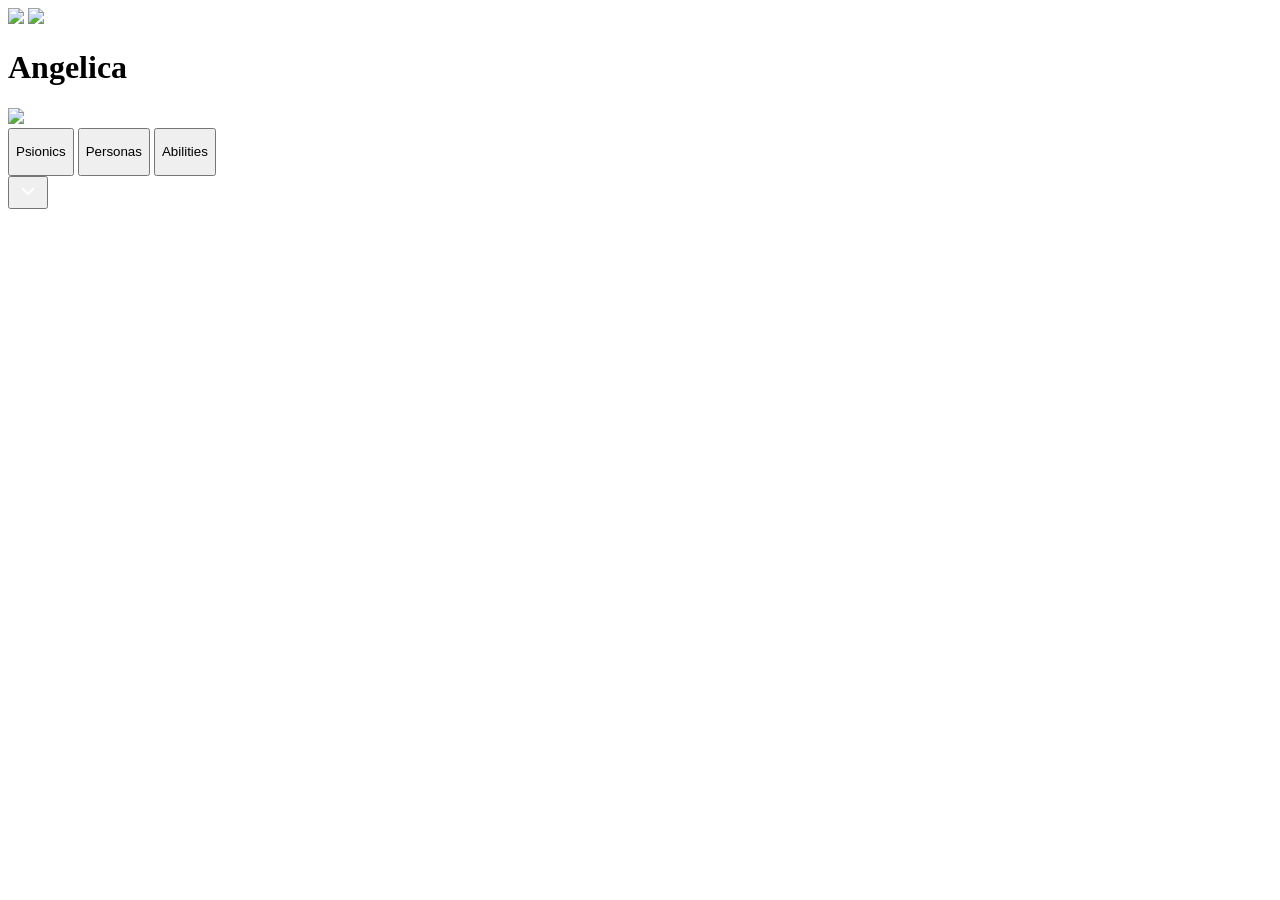
==== angelica.html @ f936c213 "Add files via upload" ====
<!DOCTYPE html>
<html>
<head>
  <title>Angelica</title>
  <link rel="icon" type="image/png" href="assets/images/angelica_icon.png">
  <link rel="stylesheet" href="css/character.css">
  <link rel="stylesheet" href="css/angelica.css">
</head>
<body>

<audio id="bg-music" autoplay loop>
  <source src="assets/music/music_angelica.mp3" type="audio/mpeg">
</audio>

<img src="assets/images/backgrounds/bg_angelica.jpg" class="full-cover-image">
<img src="assets/images/backgrounds/bg_angelica.jpg" class="full-cover-image-blur">
<div class="white-overlay"></div>

<div class="center-box">
    <div class="glass-box">
        <h1>Angelica</h1>
    </div>  
</div>

<div class="center-box2">
    <div class="spell-info" id="spellDetails">
    </div>
</div>

<div class="center-box">
  <a href="main.html">
    <img src="assets/images/angelica_icon.png" class="char_head">
  </a>
  <div class="ref-options">
    <button class="openButton" id="openSpells"><p>Psionics</p></button>
    <button class="openButton" id="openPersonas"><p>Personas</p></button>
    <button class="openButton" id="openFeats"><p>Abilities</p></button>
  </div>
</div>

<div id="overlay"></div>

<div id="bottomPanel">
    <div class="center-box3">
        <button id="closePanel" class="close-btn">
            <svg class="caret" width="24" height="24" viewBox="0 0 24 24">
                <path d="M6 9l6 6 6-6" fill="none" stroke="white" stroke-width="2"/>
            </svg>
        </button>
        <div id="bottomPanelList" class="panel-content">

        </div>
    </div>
</div>

<script>
  const panel = document.getElementById("bottomPanel");
  const overlay = document.getElementById("overlay");
  const panel_list = document.getElementById("bottomPanelList");
  const spellDetails = document.getElementById("spellDetails");

  document.getElementById("openSpells").onclick = () => {
    panel.classList.add("open");
    overlay.classList.add("active");
    panel_list.innerHTML = `
      <h1>Psionics</h1>
    `;
    const spellList = document.createElement("div");
    spellList.className = "spell-ref-bot";
    panel_list.appendChild(spellList);
    getSpellList(spellList)
  };

  document.getElementById("openPersonas").onclick = () => {
    panel.classList.add("open");
    overlay.classList.add("active");
    panel_list.innerHTML = `
      <h1>Personas</h1>
    `;
    const personaList = document.createElement("div");
    personaList.className = "persona-img-container";
    panel_list.appendChild(personaList);
    getPersonaList(personaList)
  };

  document.getElementById("openFeats").onclick = () => {
    panel.classList.add("open");
    overlay.classList.add("active");
    panel_list.innerHTML = `
      <h1>Abilities</h1>
    `;
    const spellList = document.createElement("div");
    spellList.className = "spell-ref-bot";
    panel_list.appendChild(spellList);
    getAbilList(spellList)
  };

  document.getElementById("closePanel").onclick = closePanel;

  overlay.onclick = closePanel;

  function closePanel() {
    panel.classList.remove("open");
    overlay.classList.remove("active");
  }

  function getSpellList(spellList) {
    fetch("assets/spell_lists/angelica.json")
      .then(response => response.json())
      .then(spells => {
          buildSpellList(spells,spellList);
      })
      .catch(err => {
          console.error("Error loading spells.json:", err);
      });
  }

  function buildSpellList(spells,spellList) {
    if (spells.length === 0) {
        spellList.innerHTML = "<div>No spells found.</div>";
        return;
    }

    const grouped = {};
    spells.forEach(spell => {
        if (!grouped[spell.Level]) grouped[spell.Level] = [];
        grouped[spell.Level].push(spell);
    });

    for (const Level in grouped) {
      const divider = document.createElement("div");
      divider.className = "divider";
      divider.textContent = Number(Level) === 0 ? "Talents": `Level ${Level} Augments`;
      spellList.appendChild(divider);

      grouped[Level].forEach(spell => {
        const div = document.createElement("div");
        div.className = "spell";
        div.textContent = spell.SpellName;
        div.onclick = () => {
          showSpellDetails(spell);
          panel.classList.remove("open");
          overlay.classList.remove("active");
        }
        spellList.appendChild(div);
      });
    }
  }

  function showSpellDetails(spell) {
      const levelDesc = Number(spell.Level) === 0 ? "Talent": `Level ${spell.Level} Augment`;
      const highLevel = (spell.HigherLevels !== null && spell.HigherLevels !== undefined && spell.HigherLevels !== "") 
      ? `
        <br/>
        <p>${spell.HigherLevels}</p>
      ` 
      : "";
      const comps = [];
      if (spell.VerbalComp) comps.push("Audible");
      if (spell.SomaticComp) comps.push("Observable");
      if (spell.MaterialComp && spell.MaterialCompDesc !== null) comps.push(`Material (${spell.MaterialCompDesc})`);
      if (spell.MaterialComp && spell.MaterialCompDesc === null) comps.push("Material");
      const compString = comps.join(", ") || "None";

      spellDetails.innerHTML = `
        <h2>${spell.SpellName}</h2>
        <h3>${spell.School} (${levelDesc})</h3>
        <div class="info">
          <p><strong>Casting Time </strong>${spell.CastingTime}</p>
          <p><strong>Range </strong>${spell.Range}</p>
          <p><strong>Psychic Components </strong>${compString}</p>
          <p><strong>Talent Duration </strong>${spell.Duration}</p>
        </div>
        <div class="spell-desc">
          <p>${spell.Descrip}</p>
          <p>${highLevel}</p>
        </div>
        <div class="center-box">
          <img src="assets/images/page_bottom.png" class="d20-divider">
        </div>
      `;
  }

  function getPersonaList(pList) {
    fetch("assets/misc_json/personas.json")
      .then(response => response.json())
      .then(spells => {
          buildPersonaList(spells,pList);
      })
      .catch(err => {
          console.error("Error loading spells.json:", err);
      });
  }

  function buildPersonaList(personas,pList) {
    if (personas.length === 0) {
        pList.innerHTML = "<div>No spells found.</div>";
        return;
    }

    personas.forEach(persona => {
      const div = document.createElement("div");
      if (persona.Status === "Locked") {
        div.className = "persona-locked";
      } else {
        div.className = "persona";
      }
      const perImage = document.createElement("img");
      perImage.src = persona.ImagePath;
      perImage.className = "persona-icon";
      div.appendChild(perImage)

      const pName = document.createElement("p");
      pName.textContent = persona.Persona;
      div.appendChild(pName);

      div.onclick = () => {
          showPersonaDetails(persona);
          panel.classList.remove("open");
          overlay.classList.remove("active");
        }
      pList.appendChild(div);
    });
  }

  function showPersonaDetails(persona) {
    spellDetails.innerHTML = `
      <h2>${persona.Persona}</h2>
      <div class="info">
        <br>
        <p><i>${persona.PersonaDesc}</i></p>
        <br>
      </div>
      <div class="spell-desc">
        <p>${persona.PersonaPassive}</p>
        <br>
        <p>${persona.PersonaActive}</p>
        <br>
      </div>
      <div class="center-box">
          <img src="assets/images/page_bottom.png" class="d20-divider">
      </div>
    `;
  }

  function getAbilList(fList) {
    fetch("assets/features/feats_angelica.json")
      .then(response => response.json())
      .then(feats => {
          buildAbilList(feats,fList);
      })
      .catch(err => {
          console.error("Error loading spells.json:", err);
      });
  }

  function buildAbilList(spells,spellList) {
    if (spells.length === 0) {
        spellList.innerHTML = "<div>No spells found.</div>";
        return;
    }

    const grouped = {};
    spells.forEach(spell => {
        if (!grouped[spell.Level]) grouped[spell.Level] = [];
        grouped[spell.Level].push(spell);
    });

    for (const Level in grouped) {
      grouped[Level].forEach(spell => {
        const div = document.createElement("div");
        div.className = "spell";
        div.textContent = spell.SpellName;
        div.onclick = () => {
          showAbilDetails(spell);
          panel.classList.remove("open");
          overlay.classList.remove("active");
        }
        spellList.appendChild(div);
      });
    }
  }

  function showAbilDetails(spell) {
      const highLevel = (spell.HigherLevels !== null && spell.HigherLevels !== undefined && spell.HigherLevels !== "") 
      ? `
        <br/>
        <p>${spell.HigherLevels}</p>
      ` 
      : "";
      const comps = [];
      if (spell.VerbalComp) comps.push("Audible");
      if (spell.SomaticComp) comps.push("Observable");
      if (spell.MaterialComp && spell.MaterialCompDesc !== null) comps.push(`Material (${spell.MaterialCompDesc})`);
      if (spell.MaterialComp && spell.MaterialCompDesc === null) comps.push("Material");
      const compString = comps.join(", ") || "None";

      spellDetails.innerHTML = `
        <h2>${spell.SpellName}</h2>
        <div class="info">
          <p><strong>Casting Time </strong>${spell.CastingTime}</p>
          <p><strong>Range </strong>${spell.Range}</p>
          <p><strong>Psychic Components </strong>${compString}</p>
          <p><strong>Talent Duration </strong>${spell.Duration}</p>
        </div>
        <div class="spell-desc">
          <p>${spell.Descrip}</p>
          <p>${highLevel}</p>
        </div>
        <div class="center-box">
          <img src="assets/images/page_bottom.png" class="d20-divider">
        </div>
      `;
  }


  const audio = document.getElementById('bg-music');
  audio.volume = 0.04;

</script>

</body>
</html>
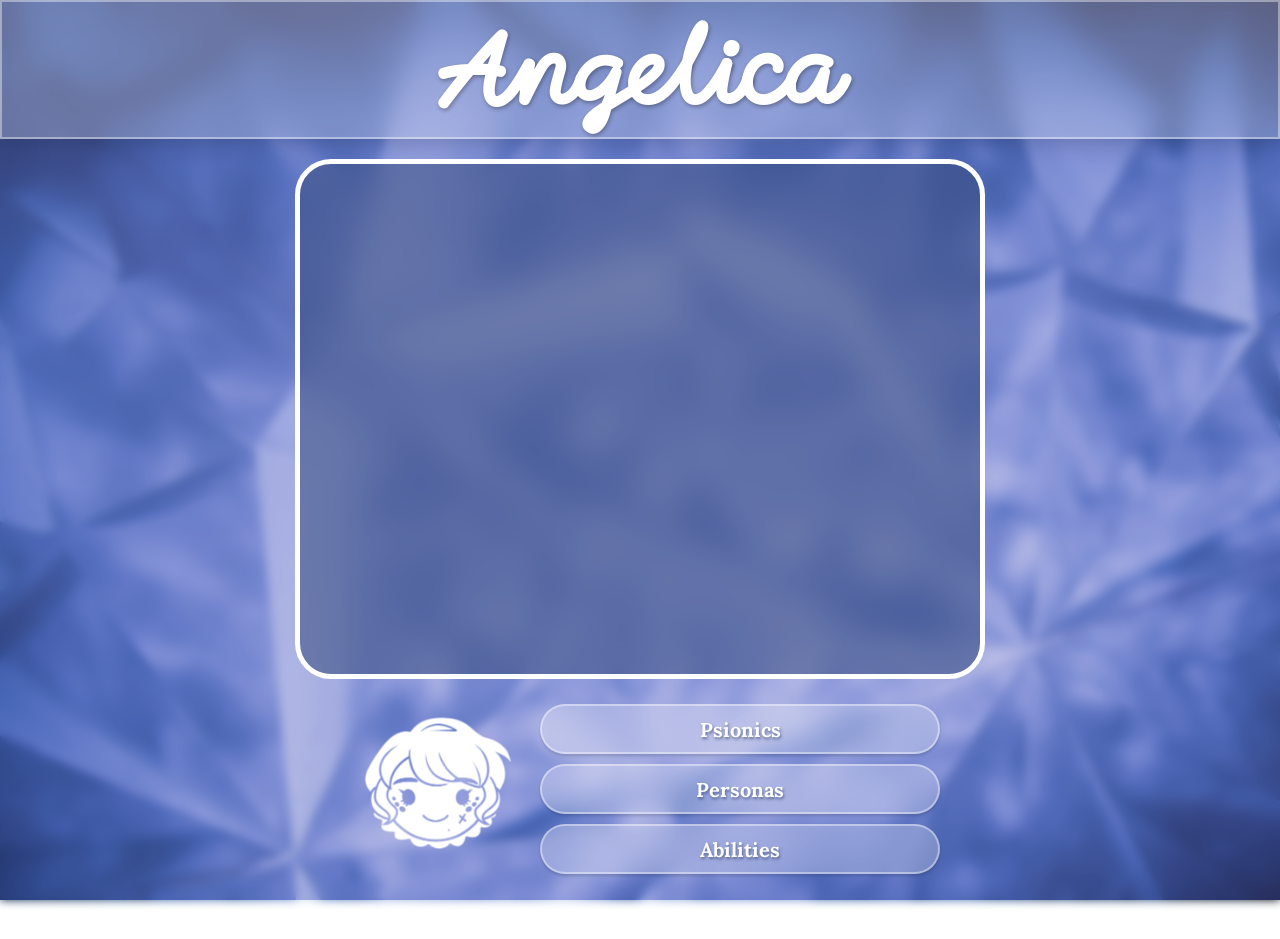
==== commit ad5fecc3: "Update angelica.html" ====
--- a/angelica.html
+++ b/angelica.html
@@ -28,7 +28,7 @@
 </div>
 
 <div class="center-box">
-  <a href="main.html">
+  <a href="index.html">
     <img src="assets/images/angelica_icon.png" class="char_head">
   </a>
   <div class="ref-options">
--- a/css/character.css
+++ b/css/character.css
@@ -0,0 +1,367 @@
+/* --------------------------------------------------
+   GOOGLE FONTS
+-------------------------------------------------- */
+@import url('https://fonts.googleapis.com/css2?family=Exo+2:ital,wght@0,100..900;1,100..900&family=Momo+Signature&display=swap');
+@import url('https://fonts.googleapis.com/css2?family=Lora:ital,wght@0,400..700;1,400..700&display=swap');
+
+
+/* --------------------------------------------------
+   GLOBAL RESET & BODY
+-------------------------------------------------- */
+:root{
+  --back_opaque: #487c98;
+  --background: #487c98b7;
+  --dnd_title: Lora, 'Calisto MT', 'Bookman Old Style', Bookman, 'Goudy Old Style', Garamond, 'Hoefler Text', 'Bitstream Charter', Georgia, serif;
+  --dnd_text: 'Noto Sans', 'Myriad Pro', Calibri, Helvetica, Arial, sans-serif;
+}
+
+* {
+  margin: 0;
+  padding: 0;
+}
+
+.bottom {
+  margin-top: auto;
+}
+
+body {
+  margin-bottom: 60px; 
+}
+
+ul {
+  padding: 5px 0 0 40px;
+  font-size: 16px;
+}
+
+/* --------------------------------------------------
+   SCROLL BAR
+-------------------------------------------------- */
+::-webkit-scrollbar {
+  display: none;
+}
+
+/* --------------------------------------------------
+   BACKGROUND IMAGES & OVERLAYS
+-------------------------------------------------- */
+.full-cover-image,
+.full-cover-image-blur {
+  position: fixed;
+  top: 0;
+  left: 50%;
+  transform: translateX(-50%);
+  object-fit: cover;
+  object-position: top center;
+  width: 100vw;
+  height: 100vh;
+  overflow: hidden;
+  z-index: -2;
+}
+
+.full-cover-image-blur {
+  filter: blur(5px);
+}
+
+
+/* --------------------------------------------------
+   LAYOUT CONTAINERS
+-------------------------------------------------- */
+.center-box {
+  display: flex;
+  justify-content: center;
+  align-items: center;
+}
+
+.center-box2 {
+  display: flex;
+  justify-content: center;
+  margin: 10px;
+  height: 60vh;
+}
+
+.center-box3 {
+  margin: 10px;
+  height: 60vh;
+  display: flex;
+  flex-direction: column;
+  justify-content: flex-end;
+  align-items: stretch;
+}
+
+.center-box4 {
+  display: flex;
+  justify-content: center;
+  margin: 20px 35%;
+}
+
+/* --------------------------------------------------
+   GLASS HEADER BOX
+-------------------------------------------------- */
+.glass-box {
+  width: 100%;
+  padding: 0 10px;
+  background: rgba(255, 255, 255, 0.25);
+  backdrop-filter: blur(12px);
+  -webkit-backdrop-filter: blur(12px);
+  border: 2px solid rgba(255, 255, 255, 0.4);
+  box-shadow: 0 4px 20px rgba(0, 0, 0, 0.15);
+  color: #ffffff;
+  text-align: center;
+}
+
+.glass-box h1 {
+  margin: 10px;
+  font-size: 5rem;
+  font-family: "Momo Signature";
+  text-shadow: 1px 2px 4px #00000050;
+}
+
+/* --------------------------------------------------
+   DESCRIPTION BOX
+-------------------------------------------------- */
+.spell-info {
+  border: 5px solid white;
+  background-color: var(--character_trans);
+  backdrop-filter: blur(15px);
+  border-radius: 36px;
+  font-size: 16px;
+  font-family: "Lora";
+  margin: 10px;
+  padding: 20px;
+  width: 50vw;
+  color: white;
+  overflow-y: auto;
+}
+
+table {
+  width: 25%;
+}
+
+
+th,td {
+  text-align: center;
+  padding: 0 10px;
+}
+
+th{
+  border-bottom: 1px solid white;
+}
+
+.spell-info h2{
+  font-family: var(--dnd_title);
+  font-variant: small-caps;
+  font-size: 28px;
+  margin: 0;
+}
+
+.spell-info h3{
+  font-size: 20px;
+  font-style: italic;
+  font-weight: normal;
+  margin: 0;
+}
+
+.info{
+  margin: 8px 0 0 0;
+  padding: 5px 0;
+  border-top: 1px solid rgb(255, 255, 255);
+  border-bottom: 1px solid rgb(255, 255, 255);
+}
+
+.spell-desc{
+  padding: 8px 0;
+}
+
+.d20-divider{
+    width: auto;
+    height: 50px;
+    display: block;
+}
+
+/* --------------------------------------------------
+   BUTTON OPTIONS
+-------------------------------------------------- */
+
+
+.ref-options {
+  display: flex;
+  justify-content: center;
+  flex-direction: column;
+}
+
+.openButton {
+  width: 400px;
+  height: 50px;
+  margin: 5px;
+  background: rgba(255, 255, 255, 0.25);
+  backdrop-filter: blur(12px);
+  -webkit-backdrop-filter: blur(12px);
+  border-radius: 25px;
+  border: 2px solid rgba(255, 255, 255, 0.4);
+  box-shadow: 0 2px 3px rgba(0, 0, 0, 0.15);
+  text-align: center;
+  cursor: pointer;
+  transition: transform 0.05s ease, background 0.05s ease;
+}
+
+.openButton:hover {
+  transform: scale(1.10);
+}
+
+.openButton:active {
+  transform: scale(0.95);
+  background: rgba(255, 255, 255, 0.70);
+}
+
+.openButton p {
+  margin: 0;
+  font-family: "Lora";
+  font-weight: bold;
+  font-size: 20px;
+  color: #ffffff;
+  text-shadow: 1px 1.5px 3px #19294c84;
+}
+
+
+/* --------------------------------------------------
+   SLIDE-UP BOTTOM PANEL
+-------------------------------------------------- */
+#bottomPanel {
+  position: fixed;
+  bottom: -60vh;/* bottom: -50vh; */
+  height: 50%;
+  width: 100%;
+  transition: bottom 0.3s ease;
+  display: flex;
+  justify-content: center;
+  z-index: 10;
+}
+
+#bottomPanel.open {
+  bottom: 0;
+}
+
+.close-btn {
+  height: 50px;
+  border-radius: 50px 50px 0 0;
+  border-width: 0;
+  background-color: #0a0b1aaa;
+  color: #ffffff;
+  cursor: pointer;
+}
+
+.panel-content {
+  height: 100%;
+  background: #fffffff6;
+  font-size: 16px;
+  display: grid;
+  grid-auto-rows: 50px 1fr;
+  justify-content: center;
+}
+
+.panel-content h1{
+  font-family: "Momo Signature";
+  font-weight:normal;
+  color: var(--character_dark);
+  font-size: 32px;
+  margin: 0px;
+  padding: 0px;
+  text-align: center;
+  text-decoration: underline solid var(--character_dark) 1.5px;
+  text-underline-offset: 7px;
+}
+
+/* --------------------------------------------------
+   SPELL LIST
+-------------------------------------------------- */
+.spell-ref-bot{
+  min-width: 800px;
+  height: 77%;
+  overflow-y: auto;
+  display: flex;
+  flex-direction: column;
+  justify-content: top center;
+  align-items: center;
+  row-gap: 3px;
+  
+}
+
+.divider{
+  color: var(--character);
+  text-align: center;
+  font-family: var(--dnd_title);
+  font-size: 25px;
+  font-variant: small-caps;
+  font-weight: bold;
+  padding: 5px;
+  border-radius: 15px;
+  text-shadow: 
+    0 1px 1px rgba(255, 255, 255, 0.87),
+    0 -1px 1px rgba(255, 255, 255, 0.87),
+    1px 0 1px rgba(255, 255, 255, 0.87),
+    -1px 0 1px rgba(255, 255, 255, 0.87)
+    ;
+}
+
+.spell {
+  background-color: var(--character);
+  width: 90%;
+  border-radius: 12px;
+  color: white;
+  cursor: pointer;
+  text-align: center;
+  font-family: var(--dnd_text);
+  font-size: 18px;
+  padding: 8px;
+  transition: background-color 0.2s ease-in-out;
+  &:hover{
+    background-color: var(--character_l1);
+    transition: background-color 0.1s;
+  }
+  &:active{
+    background-color: var(--character_l2);
+    transition: background-color 0.1s;
+  }
+}
+
+/* --------------------------------------------------
+   OVERLAY FOR PANEL
+-------------------------------------------------- */
+#overlay {
+  position: fixed;
+  top: 0;
+  left: 0;
+  width: 100%;
+  height: 100%;
+  background: rgba(17, 30, 61, 0.407);
+  opacity: 0;
+  pointer-events: none;
+  transition: opacity 0.3s ease;
+  z-index: 5;
+  mix-blend-mode: multiply;
+}
+
+#overlay.active {
+  opacity: 1;
+  pointer-events: auto;
+}
+
+/* --------------------------------------------------
+   MEDIA QUERIES
+-------------------------------------------------- */
+@media (orientation: portrait) {
+  .glass-box h1 { font-size: 8rem; }
+  .spell-info { width: 100vw; }
+  .openButton { height: 100px; width: 600px; border-radius: 50px; }
+  .openButton p { font-size: 50px; }
+  .spell-info h2 {font-size: 56px;}
+  .spell-info h3 {font-size: 40px;}
+  .spell-info p {font-size: 30px;}
+  ul {font-size: 30px; padding: 10px 0 0 40px;}
+  .d20-divider {height: 100px;}
+  .panel-content h1{font-size: 64px;}
+  .panel-content {grid-auto-rows: 100px 1fr;}
+  .spell-ref-bot {height: 902px;}
+  .divider {font-size: 44px;}
+  .spell {font-size: 36px; padding:20px;}
+  .center-box4 {margin: 20px 20px;}
+}
--- a/css/angelica.css
+++ b/css/angelica.css
@@ -0,0 +1,129 @@
+:root{
+  --character: #5375a7;
+  --character_dark: #3b4e80;
+  --character_trans: #3b4e8091;
+  --character_l1: #72b4ff;
+  --character_l2: #c5e0ff;
+}
+
+.white-overlay {
+  position: fixed;
+  top: 0;
+  left: 0;
+  width: 100%;
+  height: 100%;
+  background: rgba(89, 96, 194, 0.418);
+  pointer-events: none;
+  overflow: hidden;
+  z-index: -1;
+}
+
+.char_head{
+  height: 149px;
+  width: 200px;
+  object-fit: cover;
+  object-position: center bottom;
+  display: block;
+  animation: strechIn 1s ease-out forwards;
+  transition: filter 0.1s ease-in-out, transform 0.3s ease-in-out;
+  &:hover{
+    filter: drop-shadow(0 0 5px rgb(255, 255, 255, 0.2));
+    transform: scale(1.1,1.1);
+  }
+  &:active{
+    transition: transform 0.1s;
+    transform: scale(0.9,0.9);
+  }
+}
+
+@media (orientation: portrait) {
+  .char_head {width: 300px; height:222px;}
+}
+
+.persona-img-container{
+  overflow-y: auto;
+  width: 800px;
+  height: 77%;
+  display: flex;
+  flex-wrap: wrap;
+  justify-content: space-evenly;
+  column-gap: 15px;
+  row-gap: 15px;
+  padding: 10px 10px 0 10px;
+  
+}
+
+.persona{
+    width: 200px;
+    height: 60px;
+
+    display: grid;
+    grid-auto-columns: 60px 1fr;
+    justify-content: center;
+    grid-auto-flow: column;
+    align-items: center;
+    row-gap: 5px;
+    column-gap: 5px;
+
+    background-color: var(--character);
+    border-radius: 100px;
+    padding: 10px;
+
+    transition: transform 0.3s ease-in-out;
+    filter: drop-shadow(0 2px 2px rgba(0, 0, 0, 0.473));
+    &:hover{
+      transform: scale(1.1,1.1);
+    }
+    &:active{
+      transition: transform 0.1s;
+      transform: scale(0.9,0.9);
+    }
+}
+
+.persona-locked{
+    width: 200px;
+    height: 60px;
+
+    display: grid;
+    grid-auto-columns: 60px 1fr;
+    justify-content: center;
+    grid-auto-flow: column;
+    align-items: center;
+    row-gap: 5px;
+    column-gap: 5px;
+
+    background-color: #72747e;
+    border-radius: 100px;
+    padding: 10px;
+
+    transition: transform 0.3s ease-in-out;
+    filter: drop-shadow(0 2px 2px rgba(0, 0, 0, 0.473));
+    &:hover{
+      transform: scale(1.1,1.1);
+    }
+    &:active{
+      transition: transform 0.1s;
+      transform: scale(0.9,0.9);
+    }
+}
+
+.persona-icon{
+  height: 60px;
+  width: 60px;
+}
+
+.persona p,
+.persona-locked p{
+    color: white;
+    font-family: Lora;
+    font-size: 20px;
+    font-weight: bold;
+    text-align: center;
+}
+
+@media (orientation: portrait) {
+  .persona {width: 350px; height: 100px; grid-auto-columns: 100px 1fr; padding: 20px;}
+  .persona-locked {width: 350px; height: 100px; grid-auto-columns: 100px 1fr; padding: 20px;}
+  .persona-icon {height: 100px; width: 100px;}
+  .persona p,.persona-locked p {font-size: 40px;}
+}
